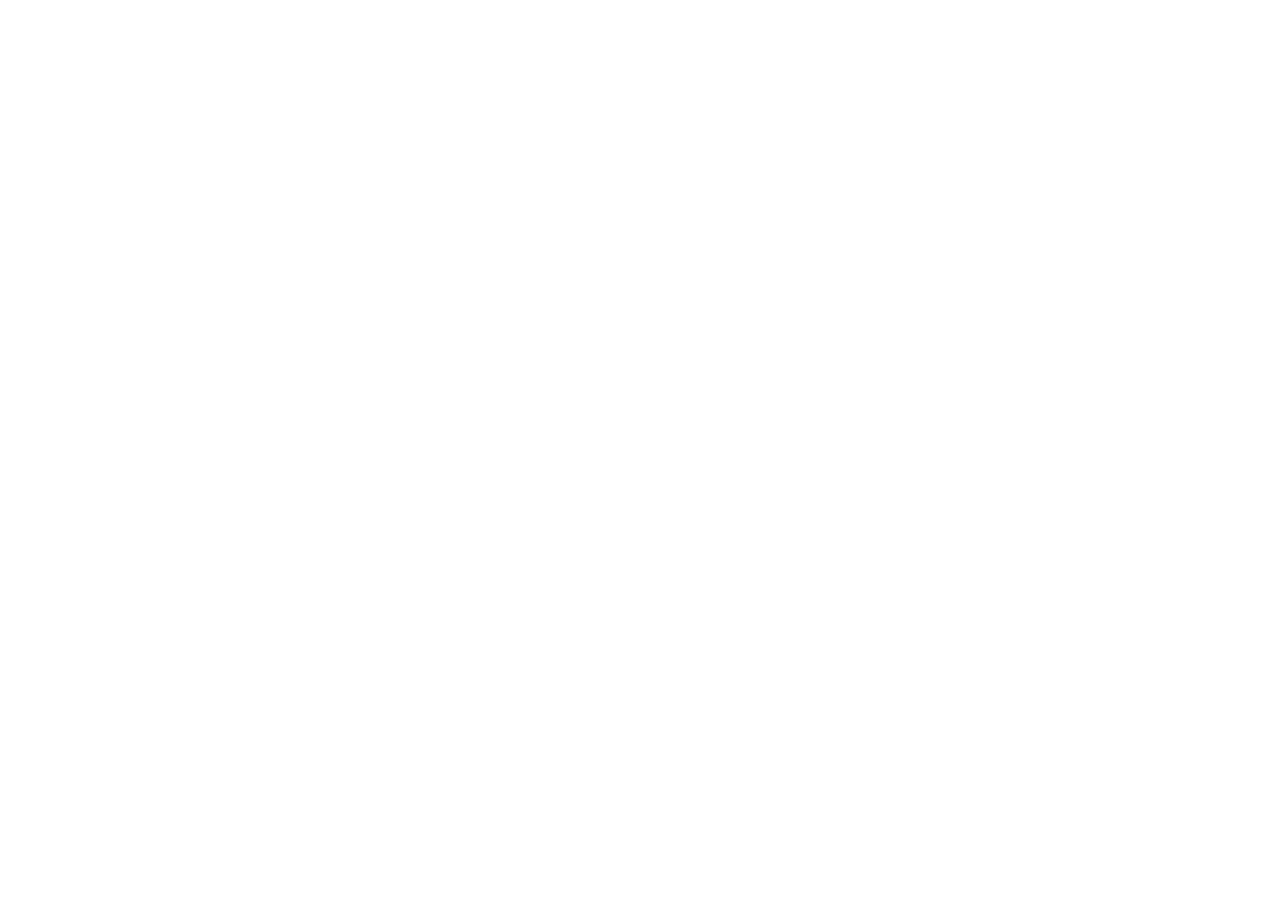
==== categories.html @ 28e0e728 "first commit" ====
<!DOCTYPE html>
<html lang="en">
<head>
    <meta charset="UTF-8">
    <meta http-equiv="X-UA-Compatible" content="IE=edge">
    <meta name="viewport" content="width=device-width, initial-scale=1.0">
    <script src="https://cdn.tailwindcss.com"></script>
    <title>Document</title>
</head>
<body>
    <!--title-->
    <section class="bg-black-50">

    </section>
</body>
</html>
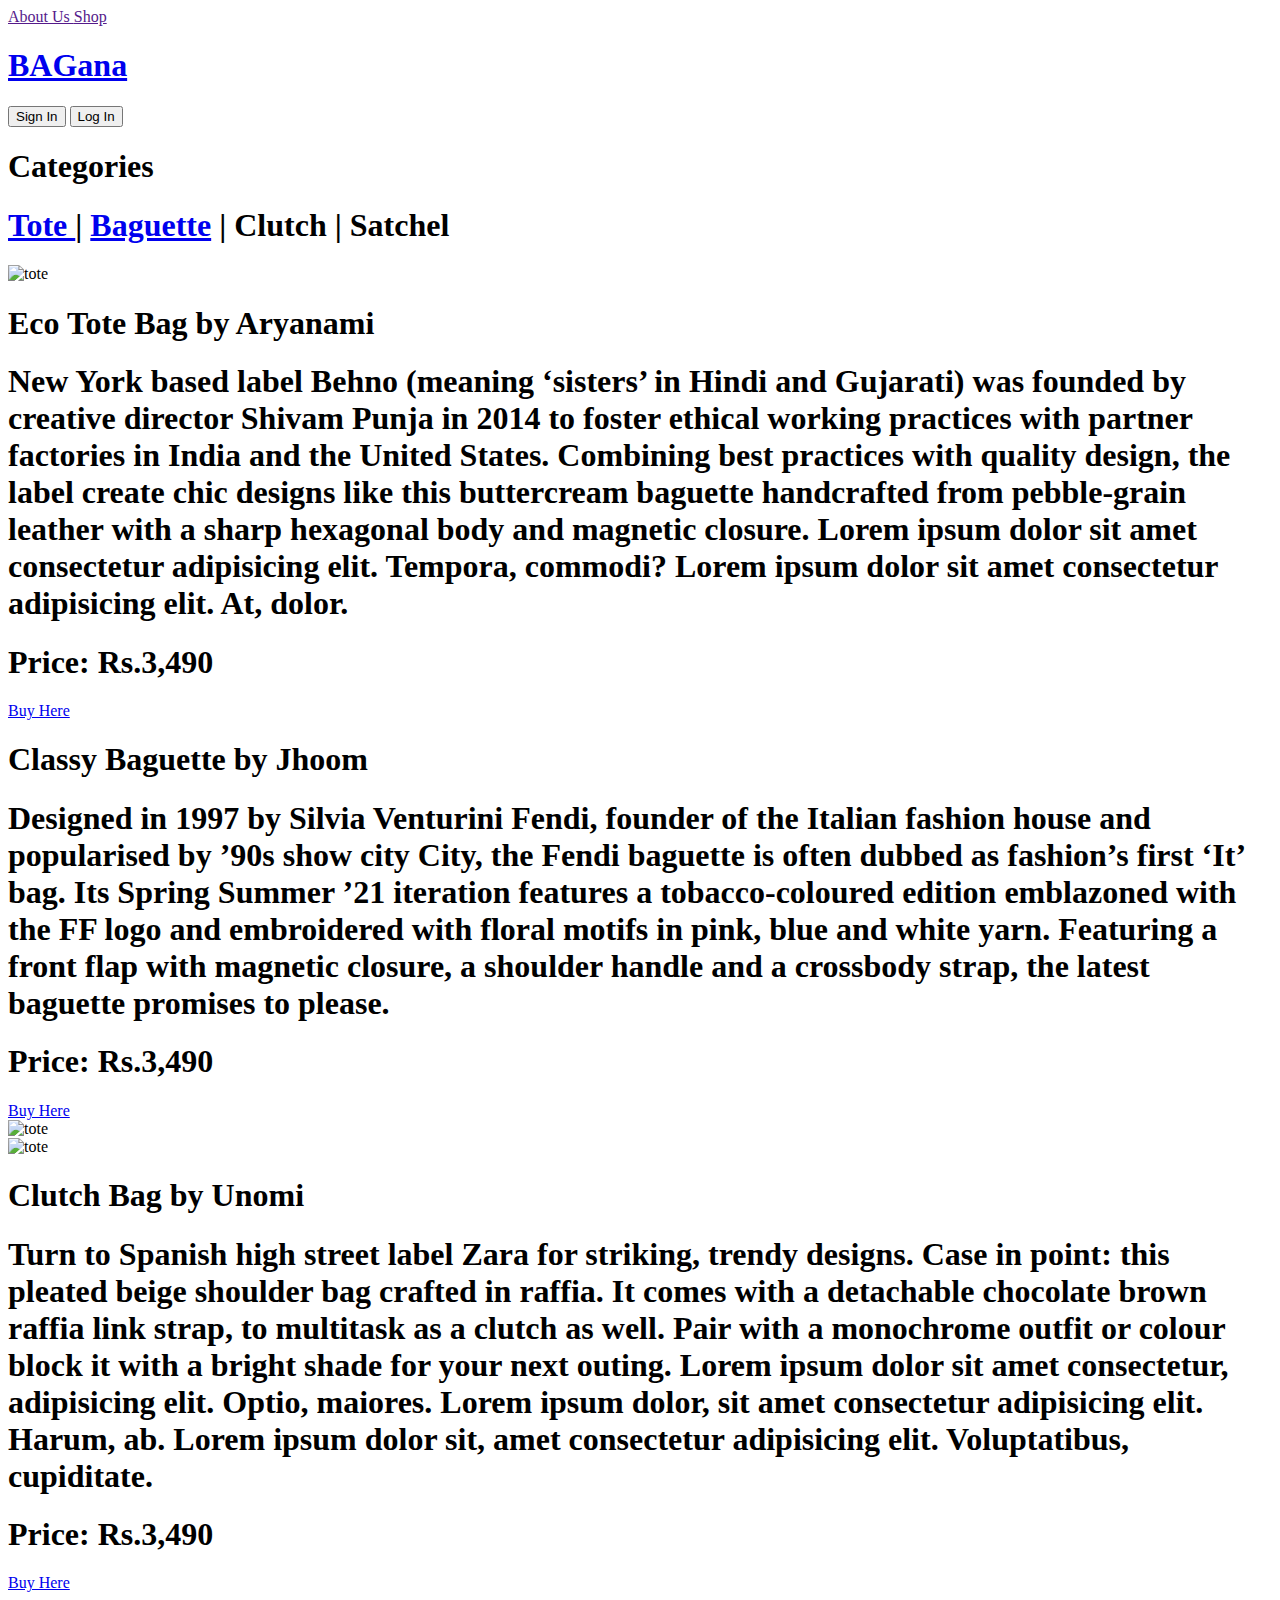
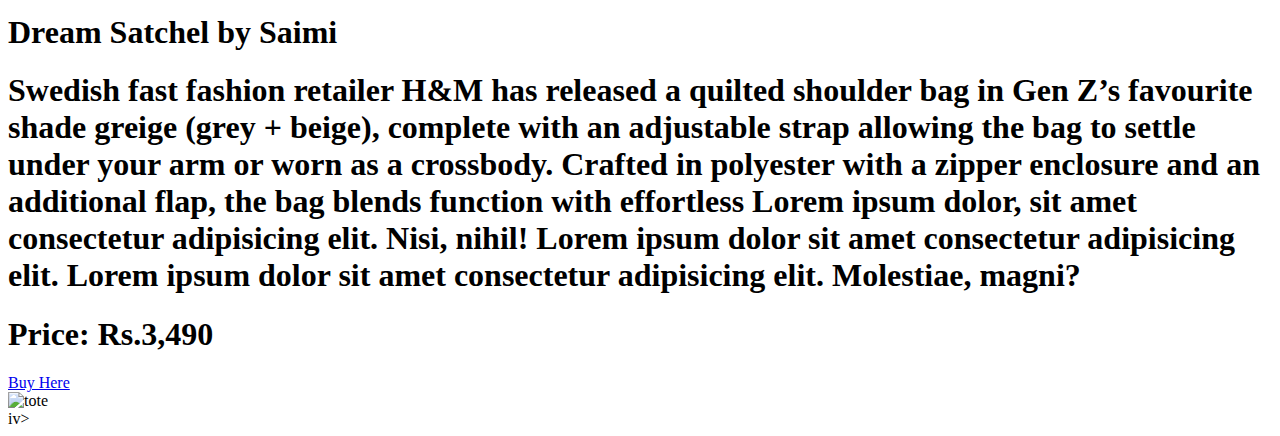
==== commit 358e2792: "second commmit" ====
--- a/categories.html
+++ b/categories.html
@@ -1,16 +1,151 @@
 <!DOCTYPE html>
 <html lang="en">
-<head>
-    <meta charset="UTF-8">
-    <meta http-equiv="X-UA-Compatible" content="IE=edge">
-    <meta name="viewport" content="width=device-width, initial-scale=1.0">
+  <head>
+    <meta charset="UTF-8" />
+    <meta http-equiv="X-UA-Compatible" content="IE=edge" />
+    <meta name="viewport" content="width=device-width, initial-scale=1.0" />
     <script src="https://cdn.tailwindcss.com"></script>
-    <title>Document</title>
-</head>
-<body>
-    <!--title-->
-    <section class="bg-black-50">
+    <title>Categories  |  Bagana</title>
+  </head>
+  <body>
+    <div class="">
+      <!--navbar-->
+      <div>
+        <nav class="flex items-centre justify-center bg-black">
+          <div class="w-[20%] m-5 flex justify-center">
+            <a class="text-xl text-white p-2" href="">About Us </a>
+            <a class="text-xl text-white mx-5 p-2" href="">Shop</a>
+          </div>
+          <div class="w-[50%] m-5 text-center">
+            <a href="/index.html">
+              <h1 class="text-4xl logo font-bold text-white">BAGana</h1></a
+            >
+          </div>
+          <div class="w-[20%] flex justify-center items-center">
+            <button class="bg-white m-5 py-2 px-6">Sign In</button>
+            <button class="bg-white m-5 py-2 px-6">Log In</button>
+          </div>
+        </nav>
+      </div>
+      <!--title-->
+      <section class="">
+        <div class="flex justify-between">
+            <div>
+                <h1 class="ml-10 mt-5 font-semibold text-2xl ">Categories</h1>
+            </div>
+            <div>
+                <h1 class="mt-5 font-semibold mr-10 tect-2xl"> <a href="#tote_bag">Tote </a>   |  <a href="#baguette_bag">Baguette</a>   |   Clutch   |   Satchel</h1>
+            </div>     
+        </div>
+      </section>
+      <!--pics and filter by-->
+      <section class="flex mb-10">
+        <div class="flex">
+          <div class="w-[50%] m-10 pl-10">
+            <img src="D:\hciproj\HCIL\images\baugutee.jpeg" alt="tote" />
+          </div>
+          <div class="w-[50%] m-10 pr-10">
+            <h1 class="font-semibold text-2xl text-center py-10">
+                <a id="tote_bag">Eco Tote Bag by Aryanami</a>
+            </h1>
+            <h1 class="font-sans-serif tracking-wide">
+              New York based label Behno (meaning ‘sisters’ in Hindi and
+              Gujarati) was founded by creative director Shivam Punja in 2014 to
+              foster ethical working practices with partner factories in India
+              and the United States. Combining best practices with quality
+              design, the label create chic designs like this buttercream
+              baguette handcrafted from pebble-grain leather with a sharp
+              hexagonal body and magnetic closure.
+              Lorem ipsum dolor sit amet consectetur adipisicing elit. Tempora, commodi?
+              Lorem ipsum dolor sit amet consectetur adipisicing elit. At, dolor.
+            </h1>
+            <h1 class="py-4">Price: Rs.3,490</h1>
+            <a href="#abcd">Buy Here</a>
+          </div>
+        </div>
+      </section>
 
-    </section>
-</body>
-</html>+      <!--pics and filter by-->
+      <section class="flex mb-10">
+        <div class="flex">
+          <div class="w-[50%] m-10 pl-10">
+            <h1 class="font-semibold text-2xl text-center py-10">
+              Classy Baguette by Jhoom
+            </h1>
+            <h1 class="font-sans-serif tracking-wide">
+              Designed in 1997 by Silvia Venturini Fendi, founder of the Italian
+              fashion house and popularised by ’90s show city City, the Fendi
+              baguette is often dubbed as fashion’s first ‘It’ bag. Its Spring
+              Summer ’21 iteration features a tobacco-coloured edition
+              emblazoned with the FF logo and embroidered with floral motifs in
+              pink, blue and white yarn. Featuring a front flap with magnetic
+              closure, a shoulder handle and a crossbody strap, the latest
+              baguette promises to please.
+            </h1>
+            <h1 class="py-4">Price: Rs.3,490</h1>
+            <a href="#abcd">Buy Here</a>
+          </div>
+          <div class="w-[50%] m-10 pr-10">
+            <img src="D:\hciproj\HCIL\images\tote.jpeg" alt="tote" />
+          </div>
+        </div>
+      </section>
+
+      <!--pics and filter by-->
+      <section class="flex mb-10">
+        <div class="flex">
+          <div class="w-[50%] m-10 pl-10">
+            <img src="D:\hciproj\HCIL\images\clutch.jpeg" alt="tote" />
+          </div>
+          <div class="w-[50%] m-10 pr-10">
+            <h1 class="font-semibold text-2xl text-center py-10">
+              Clutch Bag by Unomi
+            </h1>
+            <h1 class="font-sans-serif tracking-wide">
+              Turn to Spanish high street label Zara for striking, trendy
+              designs. Case in point: this pleated beige shoulder bag crafted in
+              raffia. It comes with a detachable chocolate brown raffia link
+              strap, to multitask as a clutch as well. Pair with a monochrome
+              outfit or colour block it with a bright shade for your next
+              outing. Lorem ipsum dolor sit amet consectetur, adipisicing elit.
+              Optio, maiores. Lorem ipsum dolor, sit amet consectetur
+              adipisicing elit. Harum, ab. Lorem ipsum dolor sit, amet
+              consectetur adipisicing elit. Voluptatibus, cupiditate.
+            </h1>
+            <h1 class="py-4">Price: Rs.3,490 </h1>
+            <a href="#abcd">Buy Here</a>
+          </div>
+        </div>
+      </section>
+
+      <!--pics and filter by-->
+      <section class="flex mb-10">
+        <div class="flex">
+          <div class="w-[50%] m-10 pl-10">
+            <h1 class="font-semibold text-2xl text-center py-10">
+              Dream Satchel by Saimi
+            </h1>
+            <h1 class="font-sans-serif tracking-wide">
+              Swedish fast fashion retailer H&M has released a quilted shoulder
+              bag in Gen Z’s favourite shade greige (grey + beige), complete
+              with an adjustable strap allowing the bag to settle under your arm
+              or worn as a crossbody. Crafted in polyester with a zipper
+              enclosure and an additional flap, the bag blends function with
+              effortless Lorem ipsum dolor, sit amet consectetur adipisicing elit. Nisi, nihil!
+              Lorem ipsum dolor sit amet consectetur adipisicing elit.
+              Lorem ipsum dolor sit amet consectetur adipisicing elit. Molestiae, magni?
+            </h1>
+            <h1 class="py-4">Price: Rs.3,490 </h1>
+            <a href="#abcd">Buy Here</a>
+          </div>
+          <div class="w-[50%] m-10 pr-10">
+            <img src="D:\hciproj\HCIL\images\satchel.jpeg" alt="tote" />
+          </div>
+        </div>
+      </section>
+    </div>
+  </body>
+</html>
+iv>
+  </body>
+</html>
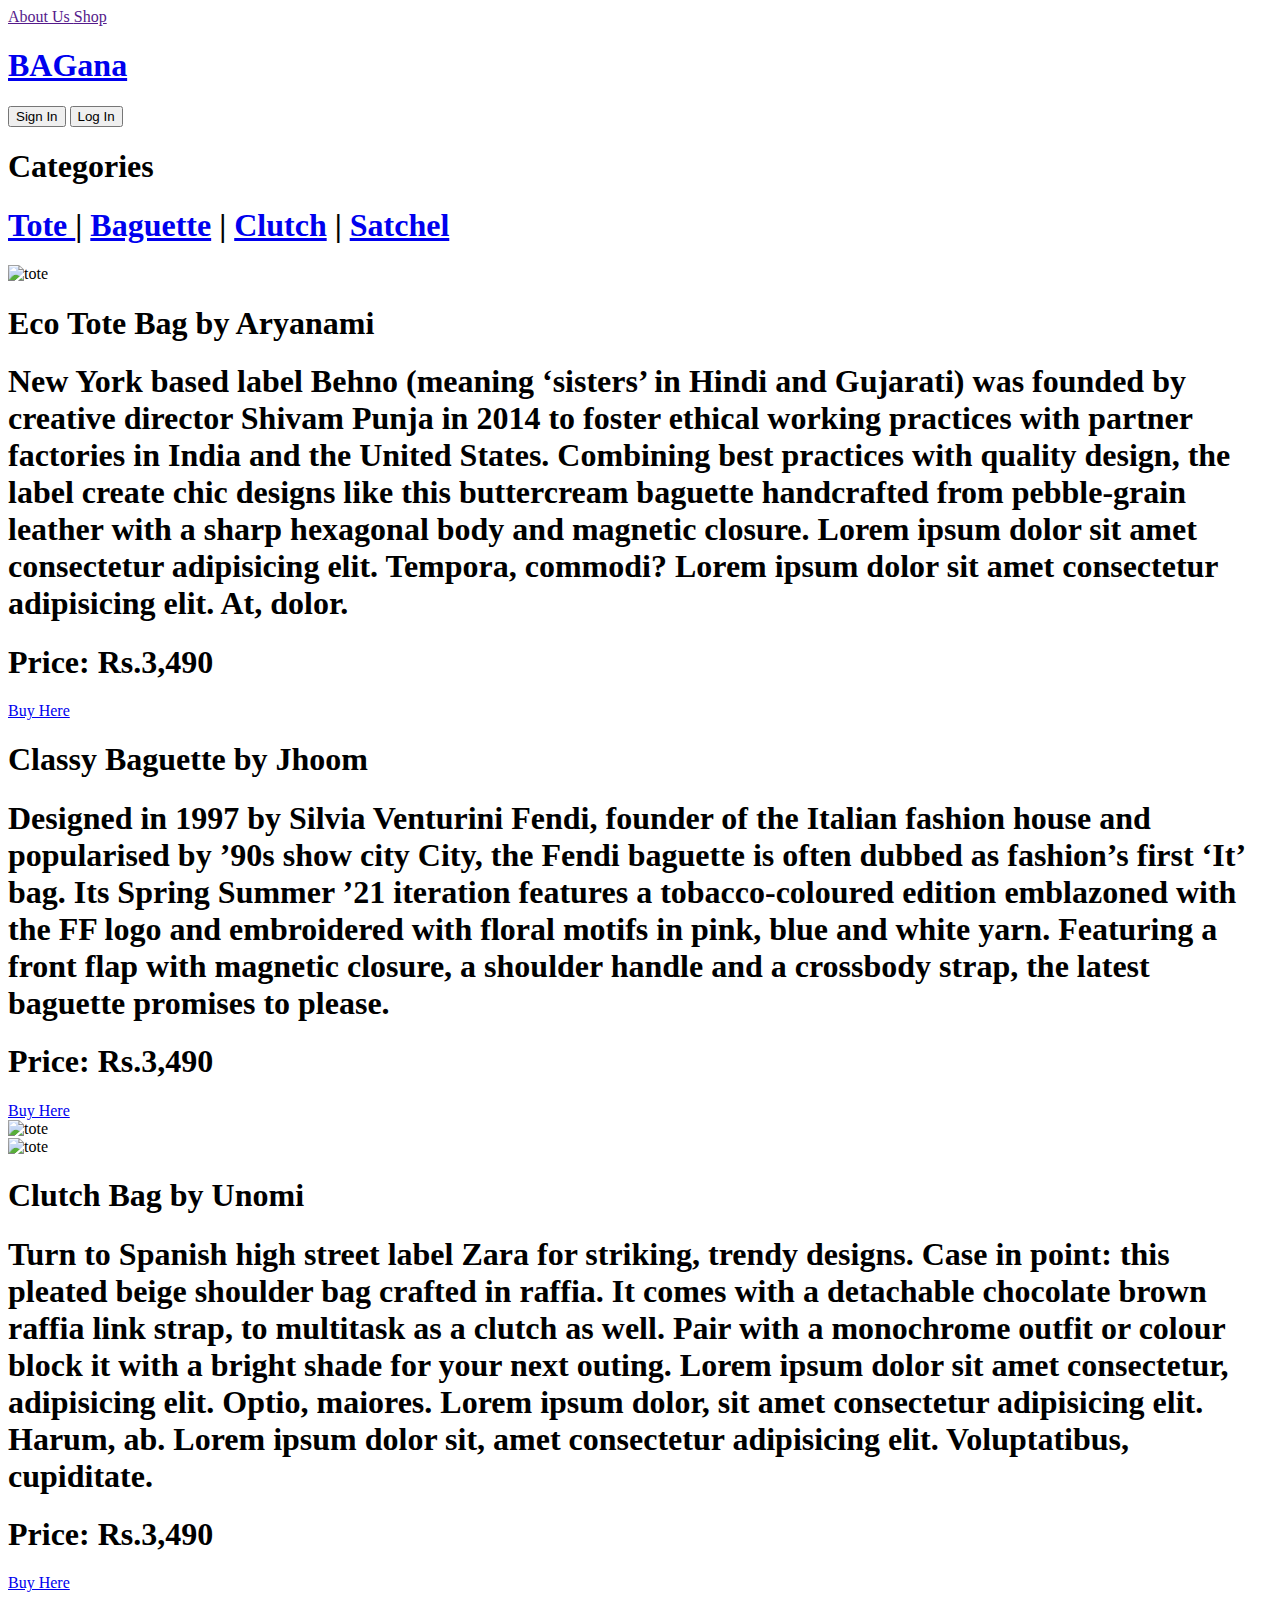
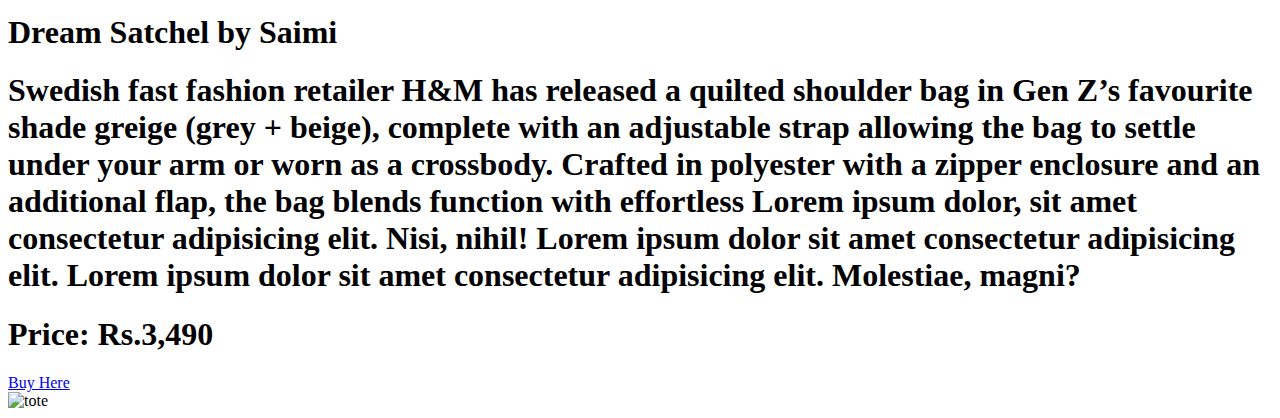
==== commit 58b6e8a9: "Adding Project Here" ====
--- a/categories.html
+++ b/categories.html
@@ -17,7 +17,7 @@
             <a class="text-xl text-white mx-5 p-2" href="">Shop</a>
           </div>
           <div class="w-[50%] m-5 text-center">
-            <a href="/index.html">
+            <a href="index.html">
               <h1 class="text-4xl logo font-bold text-white">BAGana</h1></a
             >
           </div>
@@ -34,13 +34,13 @@
                 <h1 class="ml-10 mt-5 font-semibold text-2xl ">Categories</h1>
             </div>
             <div>
-                <h1 class="mt-5 font-semibold mr-10 tect-2xl"> <a href="#tote_bag">Tote </a>   |  <a href="#baguette_bag">Baguette</a>   |   Clutch   |   Satchel</h1>
+                <h1 class="mt-5 font-semibold mr-10 tect-2xl"> <a href="#tote_bag">Tote </a>   |  <a href="#baguette_bag">Baguette</a>   |  <a href="#clutch_bag">Clutch</a>    |   <a href="#satchel_bag">Satchel</a></h1>
             </div>     
         </div>
       </section>
       <!--pics and filter by-->
-      <section class="flex mb-10">
-        <div class="flex">
+      <section class="mb-10">
+        <div class="lg:flex">
           <div class="w-[50%] m-10 pl-10">
             <img src="D:\hciproj\HCIL\images\baugutee.jpeg" alt="tote" />
           </div>
@@ -60,17 +60,18 @@
               Lorem ipsum dolor sit amet consectetur adipisicing elit. At, dolor.
             </h1>
             <h1 class="py-4">Price: Rs.3,490</h1>
-            <a href="#abcd">Buy Here</a>
+            <a href="onecategory.html">Buy Here</a>
           </div>
         </div>
       </section>
 
       <!--pics and filter by-->
-      <section class="flex mb-10">
-        <div class="flex">
+      <section class=" mb-10">
+        <div class="lg:flex">
           <div class="w-[50%] m-10 pl-10">
             <h1 class="font-semibold text-2xl text-center py-10">
-              Classy Baguette by Jhoom
+              
+              <a id="baguette_bag">Classy Baguette by Jhoom</a>
             </h1>
             <h1 class="font-sans-serif tracking-wide">
               Designed in 1997 by Silvia Venturini Fendi, founder of the Italian
@@ -83,7 +84,7 @@
               baguette promises to please.
             </h1>
             <h1 class="py-4">Price: Rs.3,490</h1>
-            <a href="#abcd">Buy Here</a>
+            <a href="onecategory.html">Buy Here</a>
           </div>
           <div class="w-[50%] m-10 pr-10">
             <img src="D:\hciproj\HCIL\images\tote.jpeg" alt="tote" />
@@ -92,14 +93,15 @@
       </section>
 
       <!--pics and filter by-->
-      <section class="flex mb-10">
-        <div class="flex">
+      <section class="mb-10">
+        <div class="lg:flex">
           <div class="w-[50%] m-10 pl-10">
             <img src="D:\hciproj\HCIL\images\clutch.jpeg" alt="tote" />
           </div>
           <div class="w-[50%] m-10 pr-10">
             <h1 class="font-semibold text-2xl text-center py-10">
-              Clutch Bag by Unomi
+              
+              <a id="clutch_bag">Clutch Bag by Unomi</a>
             </h1>
             <h1 class="font-sans-serif tracking-wide">
               Turn to Spanish high street label Zara for striking, trendy
@@ -113,17 +115,18 @@
               consectetur adipisicing elit. Voluptatibus, cupiditate.
             </h1>
             <h1 class="py-4">Price: Rs.3,490 </h1>
-            <a href="#abcd">Buy Here</a>
+            <a href="onecategory.html">Buy Here</a>
           </div>
         </div>
       </section>
 
       <!--pics and filter by-->
-      <section class="flex mb-10">
-        <div class="flex">
+      <section class="mb-10">
+        <div class="lg:flex">
           <div class="w-[50%] m-10 pl-10">
             <h1 class="font-semibold text-2xl text-center py-10">
-              Dream Satchel by Saimi
+              
+              <a id="satchel_bag">Dream Satchel by Saimi</a>
             </h1>
             <h1 class="font-sans-serif tracking-wide">
               Swedish fast fashion retailer H&M has released a quilted shoulder
@@ -136,7 +139,7 @@
               Lorem ipsum dolor sit amet consectetur adipisicing elit. Molestiae, magni?
             </h1>
             <h1 class="py-4">Price: Rs.3,490 </h1>
-            <a href="#abcd">Buy Here</a>
+            <a href="onecategory.html">Buy Here</a>
           </div>
           <div class="w-[50%] m-10 pr-10">
             <img src="D:\hciproj\HCIL\images\satchel.jpeg" alt="tote" />
@@ -146,6 +149,6 @@
     </div>
   </body>
 </html>
-iv>
+
   </body>
 </html>
